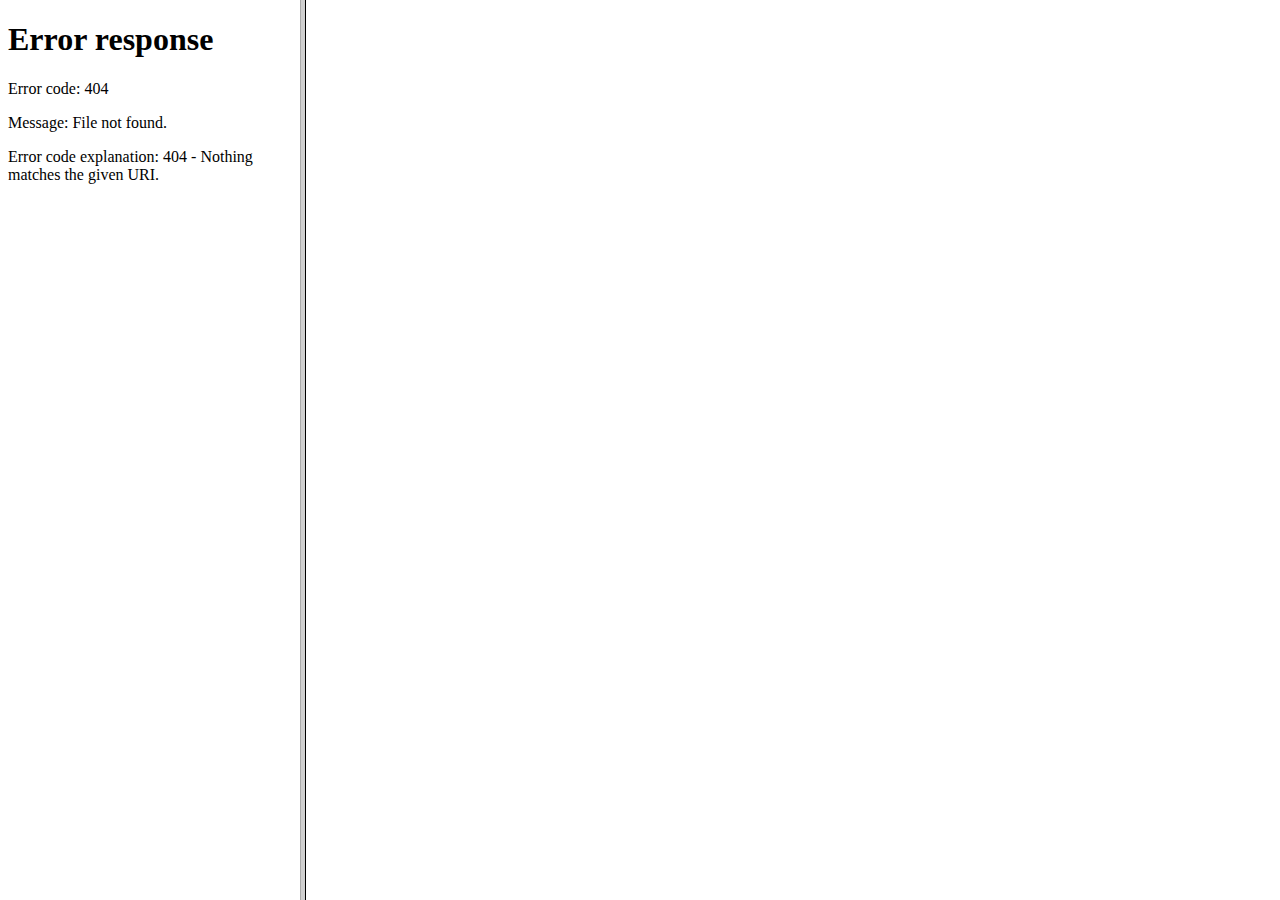
==== index.html @ e3631044 "Create index.html" ====
<!DOCTYPE html>
<html lang="uk">
<head>
<meta charset="UTF-8">
<title>Професії майбутнього</title>
</head>
<frameset cols="300,*">
<frame name="menu" src="nav.html">
<frame name="galuzi.html" name="main">
</frameset>
</html>
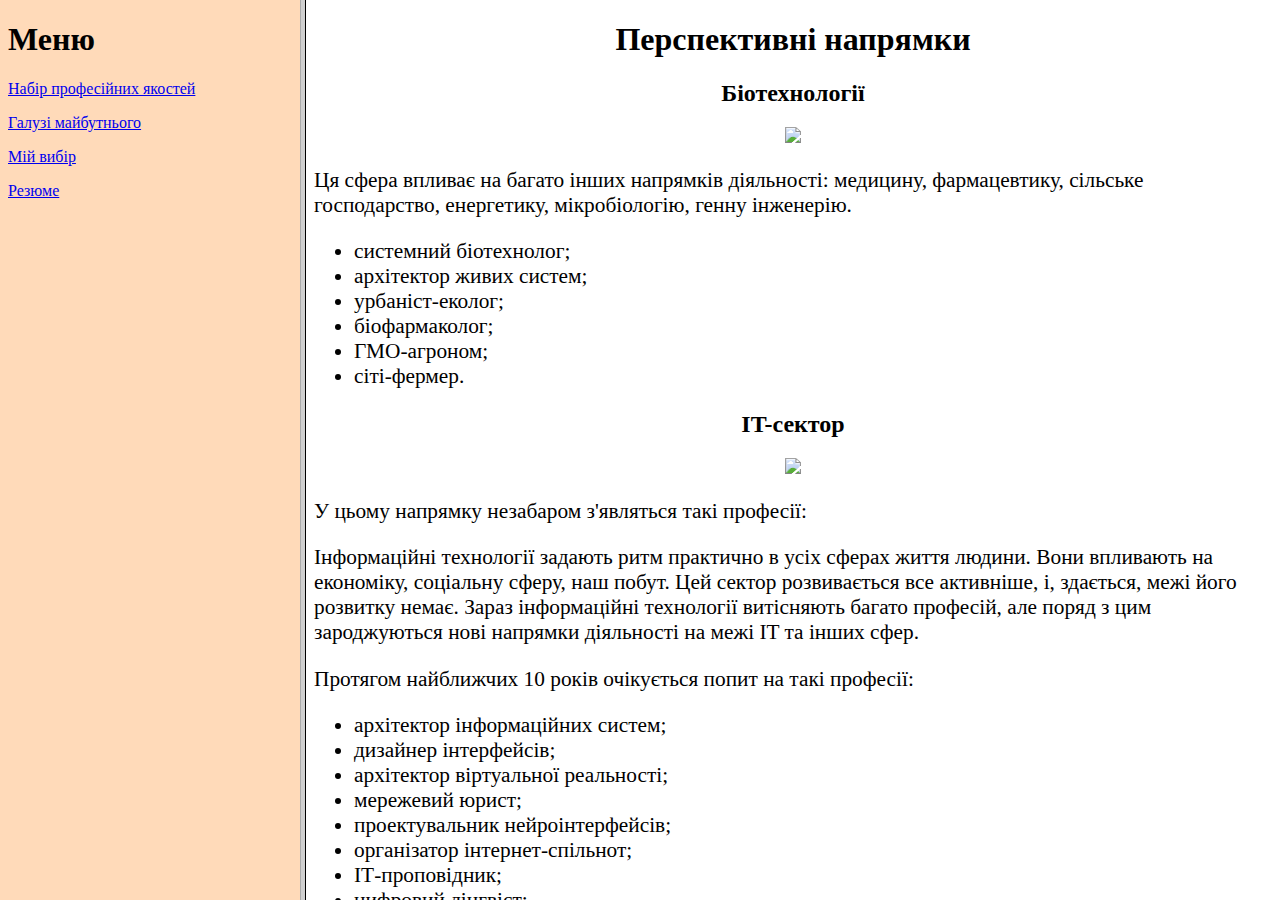
==== commit 90202ce5: "Update index.html" ====
--- a/index.html
+++ b/index.html
@@ -6,6 +6,7 @@
 </head>
 <frameset cols="300,*">
 <frame name="menu" src="nav.html">
-<frame name="galuzi.html" name="main">
+<frame name="main" src="galuzi.html">
+ 
 </frameset>
 </html>
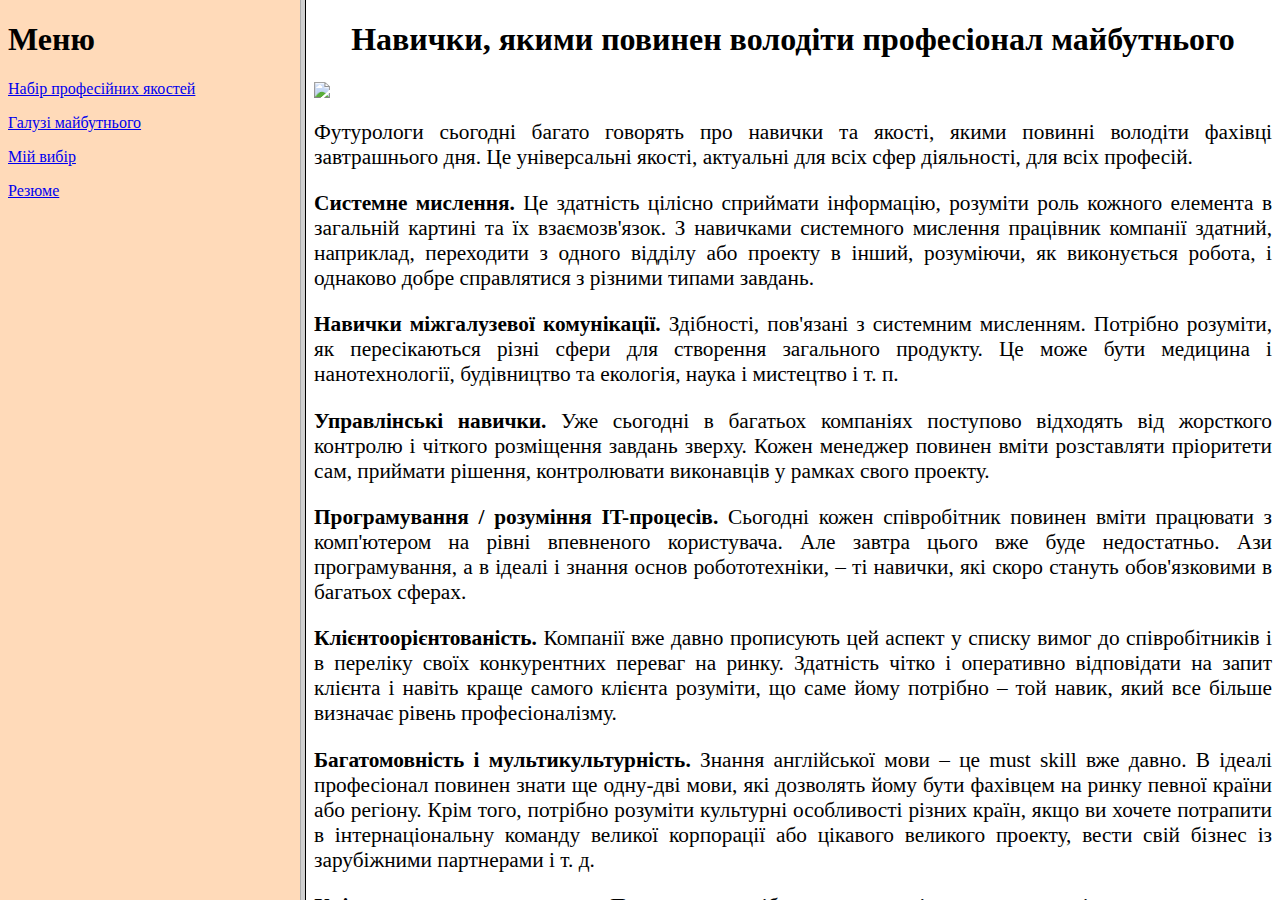
==== commit d003f275: "Update index.html" ====
--- a/index.html
+++ b/index.html
@@ -6,7 +6,9 @@
 </head>
 <frameset cols="300,*">
 <frame name="menu" src="nav.html">
-<frame name="main" src="galuzi.html">
- 
+<frame name="main" src="Набір професійних якостей.html">
+ <frame name="main" src="galuzi.html">
+ <frame name="main" src="Мій вибір.html">
+ <frame name="main" src="Резюме.html">
 </frameset>
 </html>
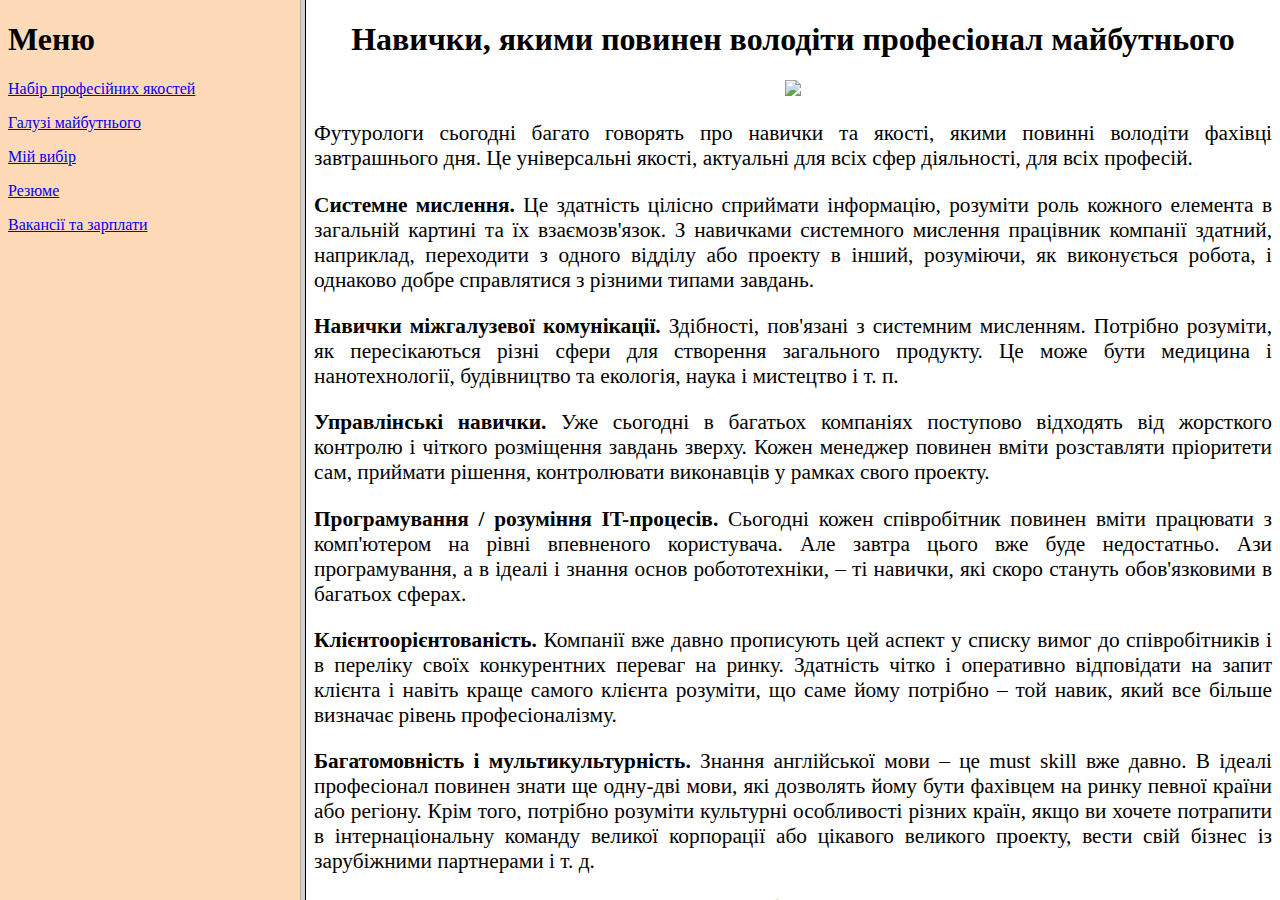
==== commit 9ca16a78: "Update index.html" ====
--- a/index.html
+++ b/index.html
@@ -10,5 +10,6 @@
  <frame name="main" src="galuzi.html">
  <frame name="main" src="Мій вибір.html">
  <frame name="main" src="Резюме.html">
+ <frame name="main" src="Позиціонування.html">
 </frameset>
 </html>
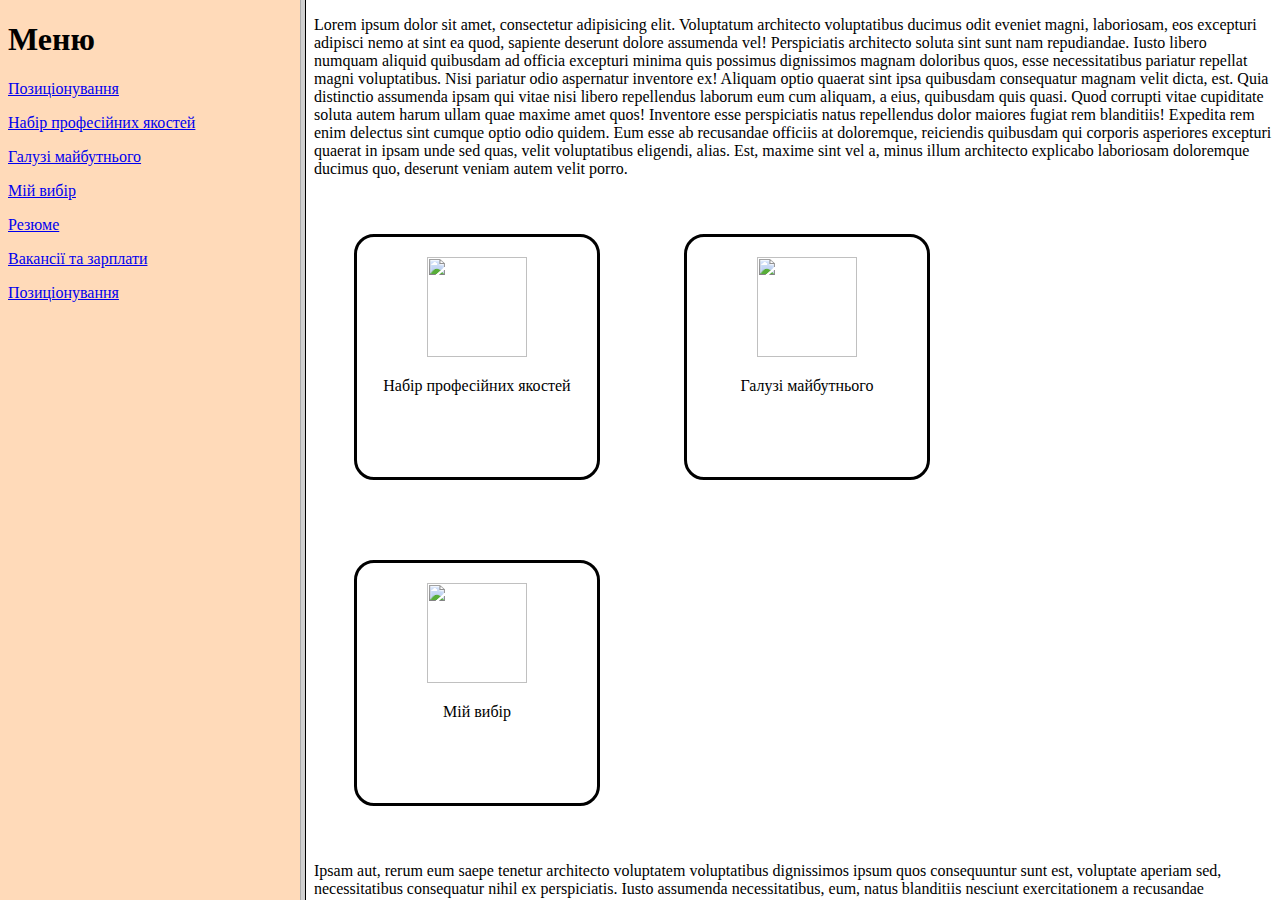
==== commit 9cf9f375: "Update index.html" ====
--- a/index.html
+++ b/index.html
@@ -6,10 +6,11 @@
 </head>
 <frameset cols="300,*">
 <frame name="menu" src="nav.html">
+ <frame name="main" src="Позиціонування.html">
 <frame name="main" src="Набір професійних якостей.html">
  <frame name="main" src="galuzi.html">
  <frame name="main" src="Мій вибір.html">
  <frame name="main" src="Резюме.html">
- <frame name="main" src="Позиціонування.html">
+ <frame name="main" src="Форма.html">
 </frameset>
 </html>
